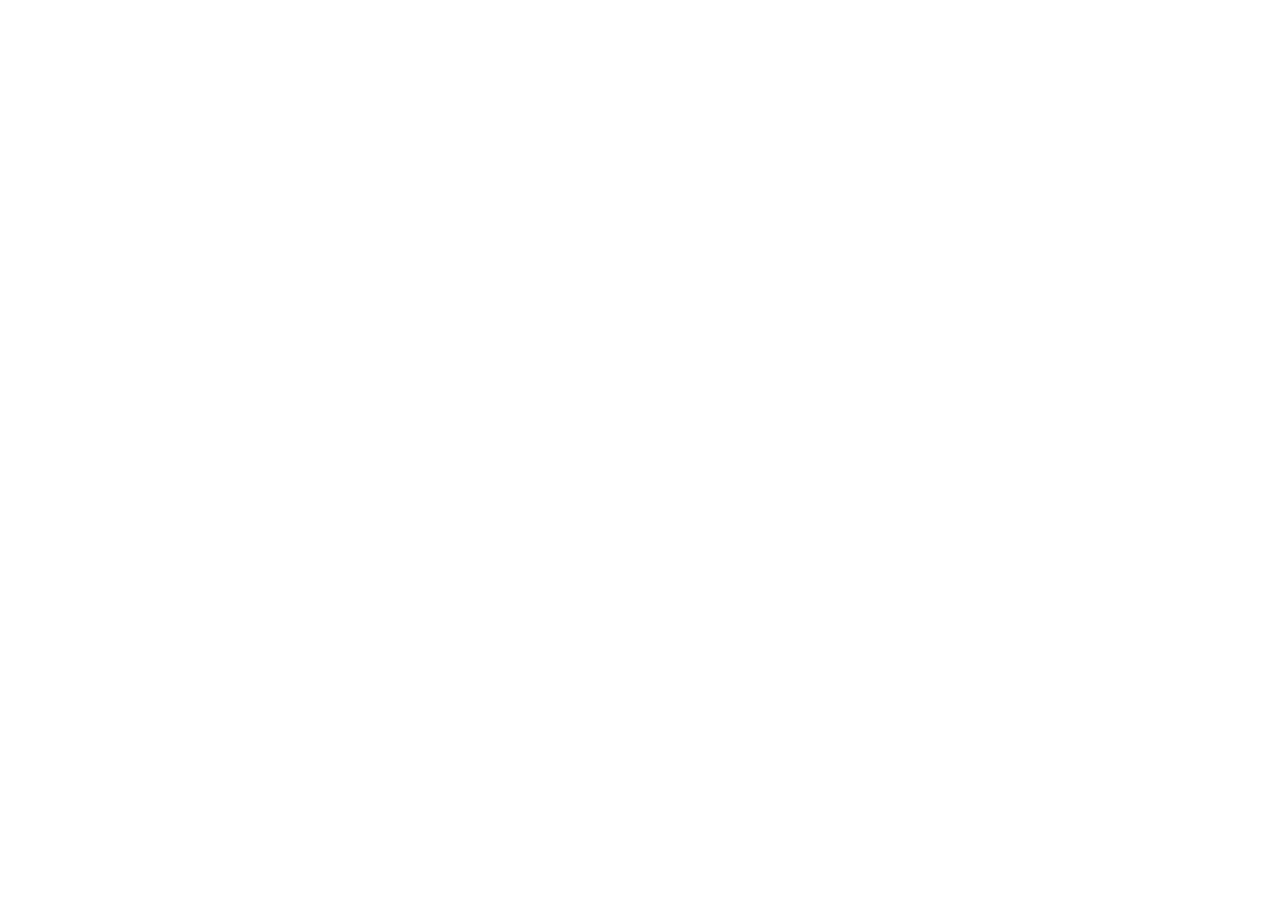
==== export1.html @ 0a4cb6b0 "Add files via upload" ====
<!DOCTYPE html>
<html>
	<head>
		<meta charset=utf-8>
		<title>Helix</title>
		<style>
			body { margin: 0; }
			canvas { width: 100%; height: 100% }
		</style>
	</head>
	<body>
<script src="file:///android_asset/app.js"></script>


<script src="../three.js-master/build/three.min.js"></script>
<script src="../three.js-master/examples/js/exporters/OBJExporter.js"></script>

<script src="../three.js-master/examples/js/controls/OrbitControls.js"></script>
<script src="../three.js-master/examples/js/Detector.js"></script>
<script src="../three.js-master/examples/js/libs/dat.gui.min.js"></script>
<!-- <script src="js/helix1.js"></script> -->
<script src="export1.js"></script>

	</body>
</html>
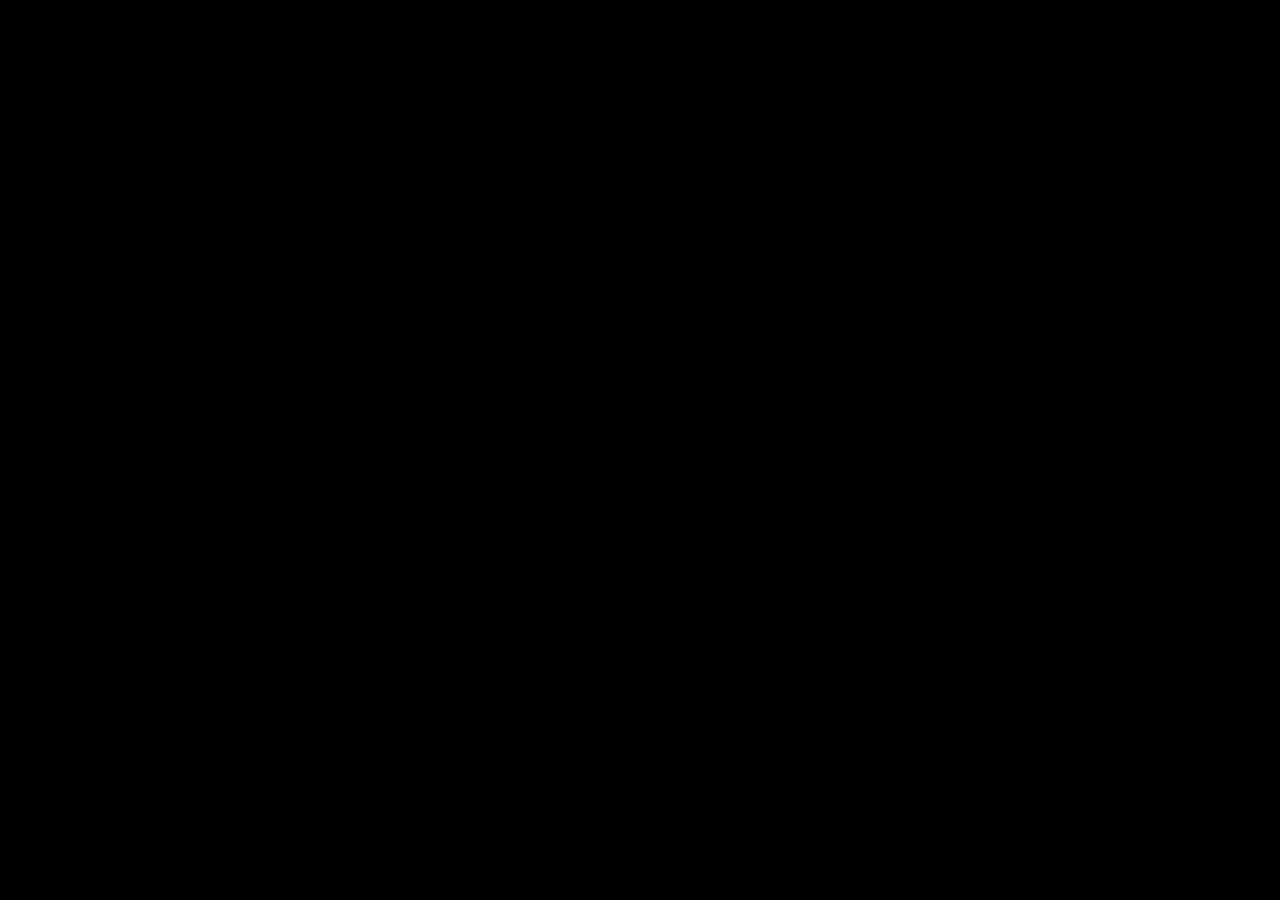
==== commit c57f0a2a: "Update export1.html" ====
--- a/export1.html
+++ b/export1.html
@@ -10,15 +10,23 @@
 	</head>
 	<body>
 <script src="file:///android_asset/app.js"></script>
-
-
+<!--
+dependencies above and below can be uncommented
+for local android installation
 <script src="../three.js-master/build/three.min.js"></script>
 <script src="../three.js-master/examples/js/exporters/OBJExporter.js"></script>
 
 <script src="../three.js-master/examples/js/controls/OrbitControls.js"></script>
 <script src="../three.js-master/examples/js/Detector.js"></script>
 <script src="../three.js-master/examples/js/libs/dat.gui.min.js"></script>
-<!-- <script src="js/helix1.js"></script> -->
+-->
+<script src="../depends/three.min.js"></script>
+<script src="../depends/OBJExporter.js"></script>
+
+<script src="../depends/OrbitControls.js"></script>
+<script src="../depends/Detector.js"></script>
+<script src="../depends/dat.gui.min.js"></script>
+
 <script src="export1.js"></script>
 
 	</body>
